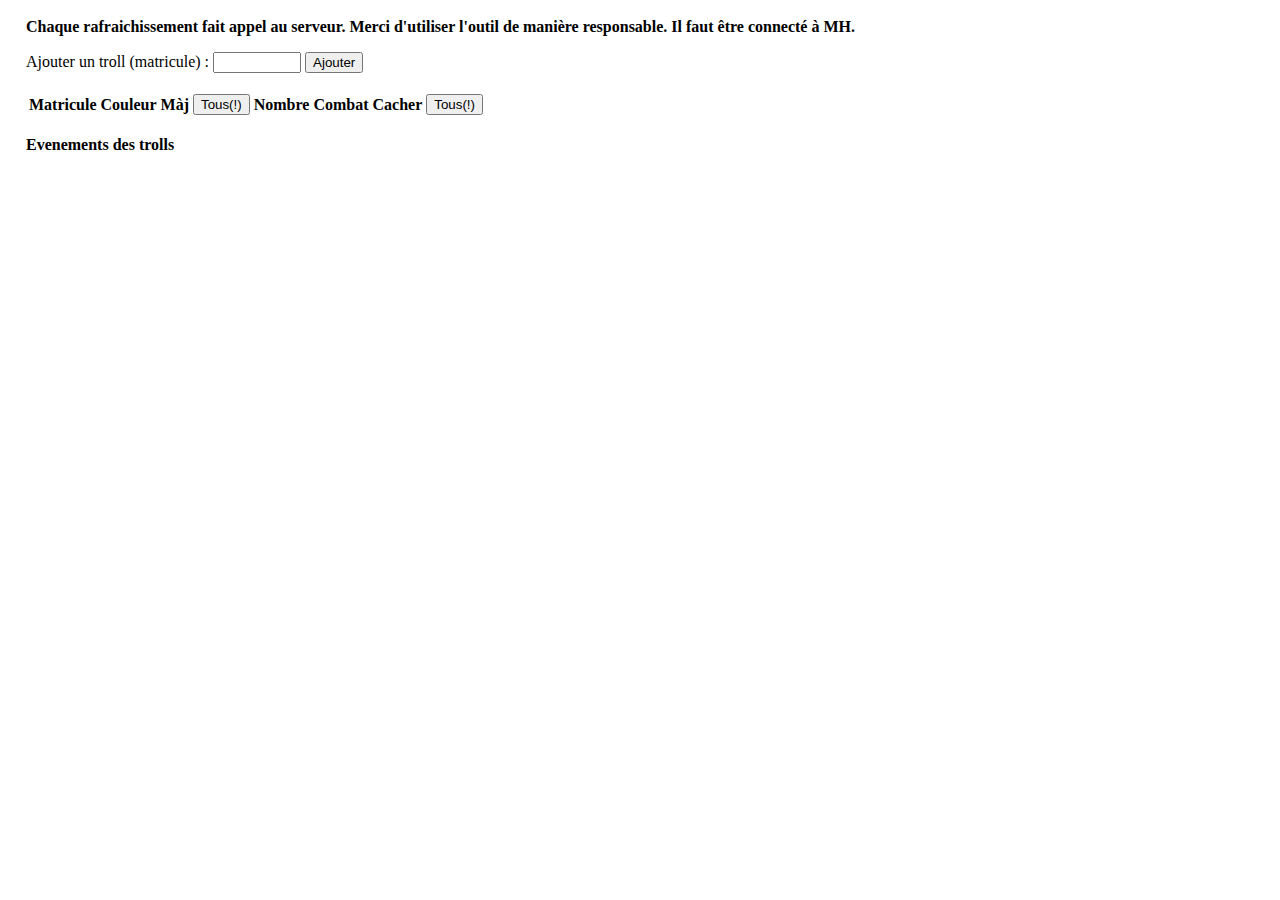
==== index.html @ 06e4cf1e "-> index.html" ====
<!DOCTYPE html>
<html lang="en">
<head>
  <meta charset="UTF-8">
  <title>Potrolls</title>
  <link rel="stylesheet" href="css/potrolls.css">
  <script type='text/javascript' src="js/potrolls.js"></script>
</head>
<body>

<div id="interface" class="partie">
  <div><p><strong>Chaque rafraichissement fait appel au serveur. Merci d'utiliser l'outil de manière responsable. Il faut
    être connecté à MH.</strong></p></div>
  <div>
    <span class="ensemble">
      <label for="nouveauTroll">Ajouter un troll (matricule) :</label>
      <input id="nouveauTroll" type="number" min="0" max="999999" step="1" >
      <button id="ajouterTroll">Ajouter</button>
    </span>
  </div>
</div>

<div id="trolls" class="partie">
  <table>
    <thead>
    <tr>
      <th>Matricule</th>
      <th>Couleur</th>
      <th>Màj</th>
      <th>
        <button id="boutonRafraichirTous">Tous(!)</button>
      </th>
      <th>Nombre</th>
      <th>Combat</th>
      <th>Cacher</th>
      <th>
        <button id="boutonSupprimerTous">Tous(!)</button>
      </th>
    </tr>
    </thead>

    <tbody id="listeTrolls">
    </tbody>

  </table>
</div>

<div id="evenements" class="partie">
  <strong>Evenements des trolls</strong>
  <div id="listeEvenements">
  </div>
</div>


</body>
</html>
---- css/potrolls.css ----
.partie {
    margin: 2vmin;
}

#trolls td, #trolls th {
    text-align: center;
}
.mh_monstres {
    color: red;
}

.mh_trolls_1 {
    color: blue;
}

.ensemble {
    white-space: nowrap;
}
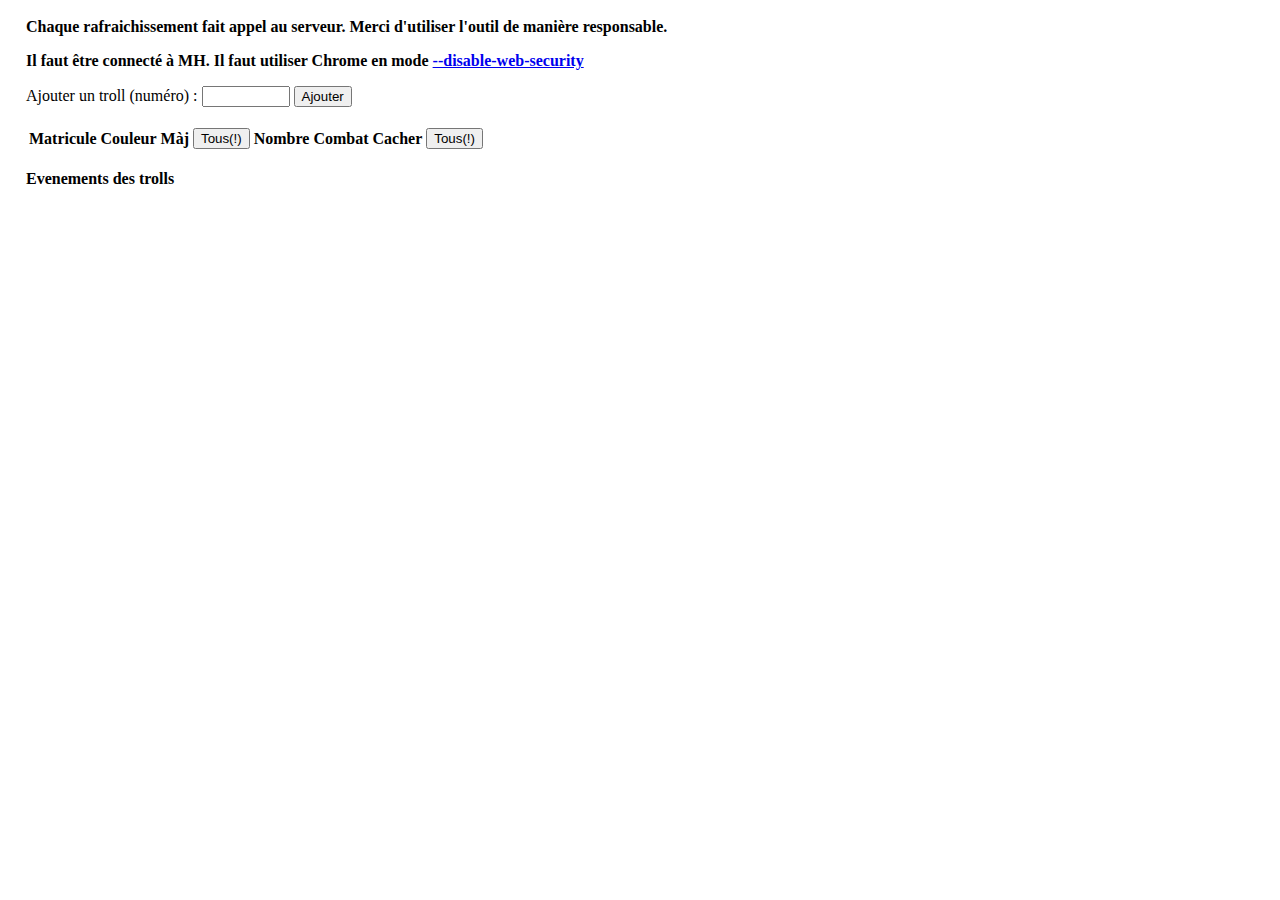
==== commit 4d82a4e8: "précisions page accueil" ====
--- a/index.html
+++ b/index.html
@@ -9,11 +9,12 @@
 <body>
 
 <div id="interface" class="partie">
-  <div><p><strong>Chaque rafraichissement fait appel au serveur. Merci d'utiliser l'outil de manière responsable. Il faut
-    être connecté à MH.</strong></p></div>
+  <div><p><strong>Chaque rafraichissement fait appel au serveur. Merci d'utiliser l'outil de manière responsable.</p>
+    <p>Il faut être connecté à MH. Il faut utiliser Chrome en mode 
+      <a href="https://stackoverflow.com/questions/3102819/disable-same-origin-policy-in-chrome" target="_blank">--disable-web-security</a></strong></p></div>
   <div>
     <span class="ensemble">
-      <label for="nouveauTroll">Ajouter un troll (matricule) :</label>
+      <label for="nouveauTroll">Ajouter un troll (numéro) :</label>
       <input id="nouveauTroll" type="number" min="0" max="999999" step="1" >
       <button id="ajouterTroll">Ajouter</button>
     </span>
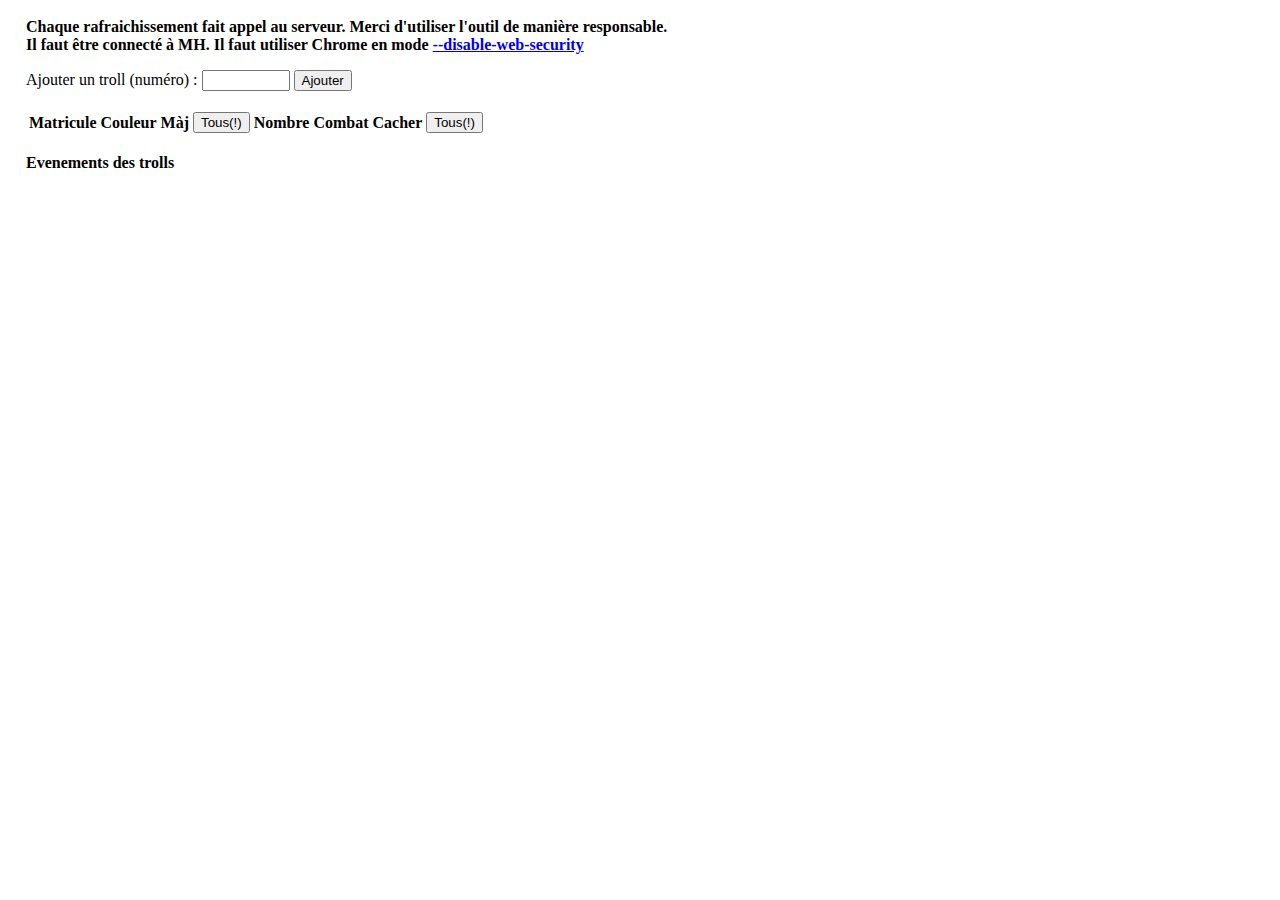
==== commit ac88ab82: "mini aeration en moins" ====
--- a/index.html
+++ b/index.html
@@ -9,8 +9,8 @@
 <body>
 
 <div id="interface" class="partie">
-  <div><p><strong>Chaque rafraichissement fait appel au serveur. Merci d'utiliser l'outil de manière responsable.</p>
-    <p>Il faut être connecté à MH. Il faut utiliser Chrome en mode 
+  <div><p><strong>Chaque rafraichissement fait appel au serveur. Merci d'utiliser l'outil de manière responsable.</br>
+    Il faut être connecté à MH. Il faut utiliser Chrome en mode 
       <a href="https://stackoverflow.com/questions/3102819/disable-same-origin-policy-in-chrome" target="_blank">--disable-web-security</a></strong></p></div>
   <div>
     <span class="ensemble">
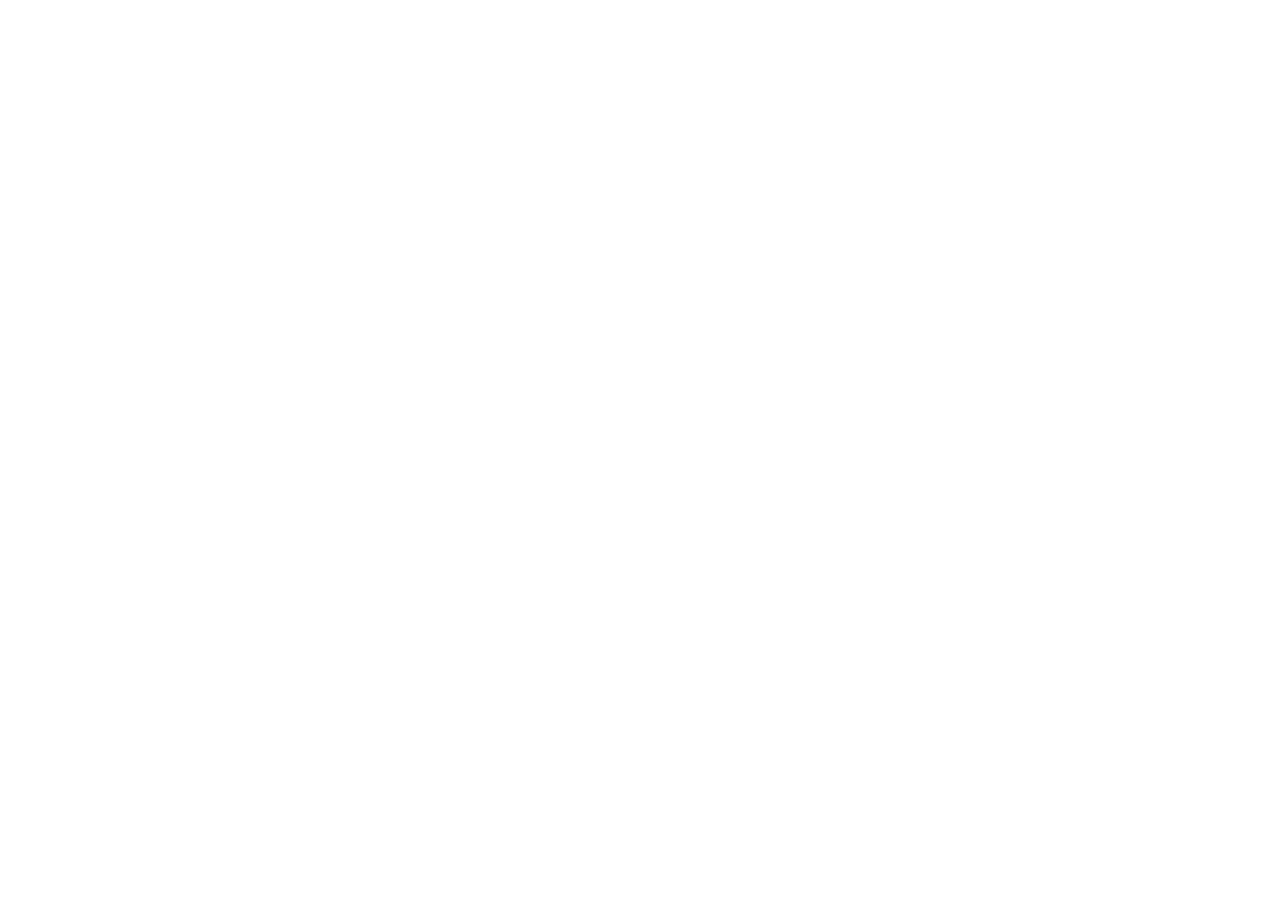
==== commit 827a0a4d: "version js" ====
--- a/index.html
+++ b/index.html
@@ -3,53 +3,12 @@
 <head>
   <meta charset="UTF-8">
   <title>Potrolls</title>
-  <link rel="stylesheet" href="css/potrolls.css">
+  <!--<link rel="stylesheet" href="css/potrolls.css">-->
   <script type='text/javascript' src="js/potrolls.js"></script>
 </head>
 <body>
 
-<div id="interface" class="partie">
-  <div><p><strong>Chaque rafraichissement fait appel au serveur. Merci d'utiliser l'outil de manière responsable.</br>
-    Il faut être connecté à MH. Il faut utiliser Chrome en mode 
-      <a href="https://stackoverflow.com/questions/3102819/disable-same-origin-policy-in-chrome" target="_blank">--disable-web-security</a></strong></p></div>
-  <div>
-    <span class="ensemble">
-      <label for="nouveauTroll">Ajouter un troll (numéro) :</label>
-      <input id="nouveauTroll" type="number" min="0" max="999999" step="1" >
-      <button id="ajouterTroll">Ajouter</button>
-    </span>
-  </div>
-</div>
-
-<div id="trolls" class="partie">
-  <table>
-    <thead>
-    <tr>
-      <th>Matricule</th>
-      <th>Couleur</th>
-      <th>Màj</th>
-      <th>
-        <button id="boutonRafraichirTous">Tous(!)</button>
-      </th>
-      <th>Nombre</th>
-      <th>Combat</th>
-      <th>Cacher</th>
-      <th>
-        <button id="boutonSupprimerTous">Tous(!)</button>
-      </th>
-    </tr>
-    </thead>
-
-    <tbody id="listeTrolls">
-    </tbody>
-
-  </table>
-</div>
-
-<div id="evenements" class="partie">
-  <strong>Evenements des trolls</strong>
-  <div id="listeEvenements">
-  </div>
+<div id="zoneARemplir" class="mh_tdtitre">
 </div>
 
 
